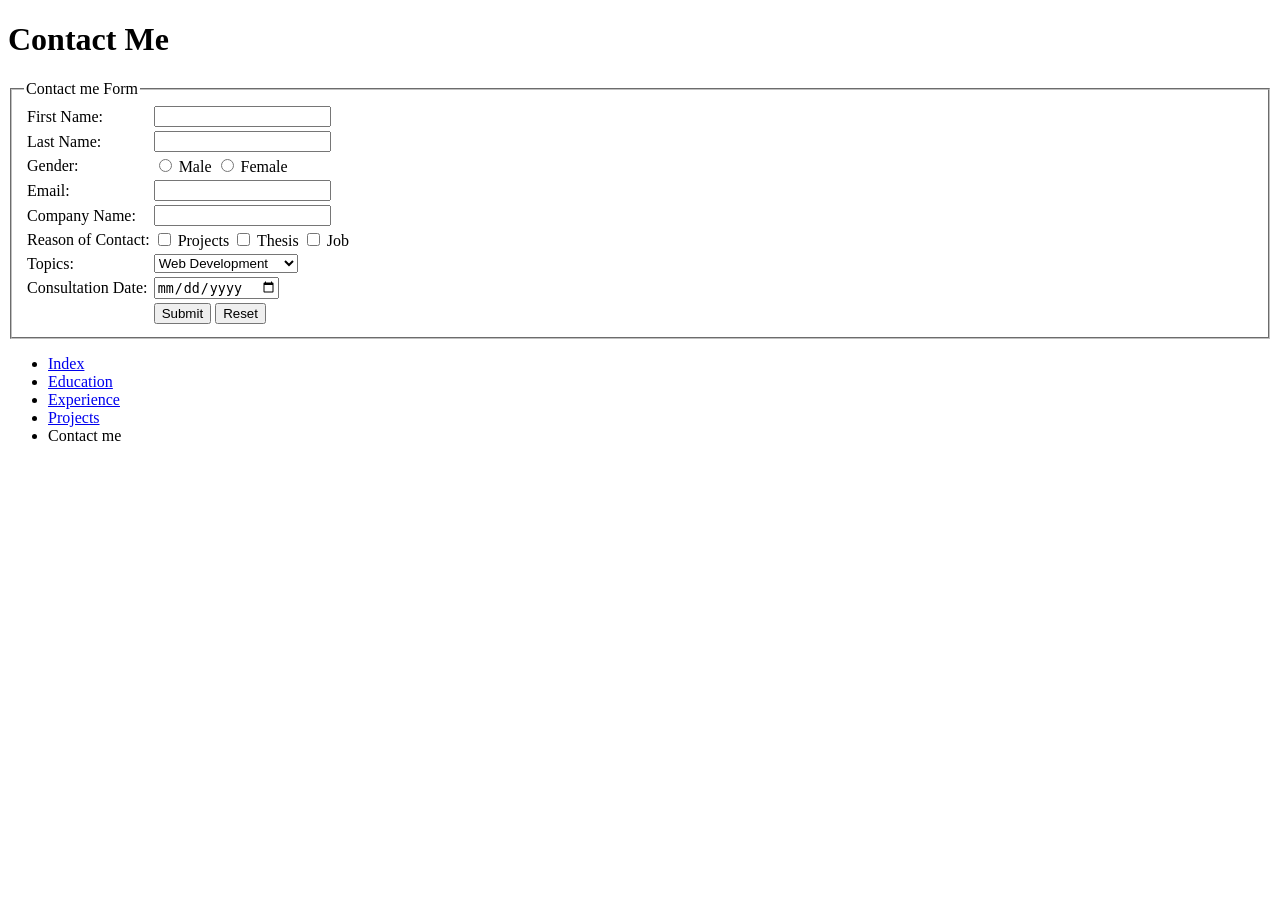
==== portfolio/html/contact.html @ 3f5a175e "Updated lab-task & portfolio" ====
<!DOCTYPE html>
<html lang="en">

<head>
    <meta charset="UTF-8">
    <meta name="viewport" content="width=device-width, initial-scale=1.0">
    <title>Contact Form</title>
</head>

<body>
    <h1>Contact Me</h1>
    
    <!-- Registration Form with Table -->
    <form method="post">

        <fieldset>
            <legend>Contact me Form</legend>

            <table>

                <tr>
                    <td><label for="firstname">First Name:</label></td>
                    <td><input type="text" id="firstname" name="First name" required></td>
                </tr>

                <tr>
                    <td><label for="lastname">Last Name:</label></td>
                    <td><input type="text" id="lasttname" name="Last name" required></td>
                </tr>

                <tr>
                    <td><label>Gender:</label></td>
                    <td>
                        <input type="radio" name="gender" value="male"> Male
                        <input type="radio" name="gender" value="female"> Female
                    </td>
                </tr>

                <tr>
                    <td><label for="email">Email:</label></td>
                    <td><input type="email" id="email" name="email" required></td>
                </tr>

                 <tr>
                    <td><label for="company">Company Name:</label></td>
                    <td><input type="ecompany" id="company" name="company" required></td>
                </tr>

                

                <tr>
                    <td><label>Reason of Contact:</label></td>
                    <td>
                        <input type="checkbox" value="projects"> Projects
                        <input type="checkbox" value="thesis"> Thesis
                        <input type="checkbox" value="job"> Job
                    
                    </td>
                </tr>

                <tr>
                    <td><label for="topics">Topics:</label></td>
                    <td>
                        <select id="topics" name="topics">
                            <option>Web Development</option>
                            <option>Mobile Development</option>
                            <option>AI/ML Development</option>
                           
                        </select>
                    </td>
                </tr>

                 <tr>
                    <td> <label for="consultationDate">Consultation Date:</label></td>
                    <td>
                        <input type="date" id="consultationDate" name="consultationDate" required>
                    </td>
                </tr>

                <tr>
                    <td></td>
                    <td>
                        <input type="submit" value="Submit">
                        <input type="reset">
                    </td>
                </tr>

            </table>

        </fieldset>

    </form>

    <ul>
        <li><a href="file:///D:/Webtech/wbt-spring-2025-2026/portfolio/html/index.html" target="_blank">Index</a></li>
        <li><a href="file:///D:/Webtech/wbt-spring-2025-2026/portfolio/html/education.html"
                target="_blank">Education</a> </li>
        <li><a href="file:///D:/Webtech/wbt-spring-2025-2026/portfolio/html/experience.html"
                target="_blank">Experience</a> </li>
        <li><a href="file:///D:/Webtech/wbt-spring-2025-2026/portfolio/html/project.html" target="_blank">Projects</a>
        </li>
        <li>Contact me</li>
    </ul>
 

    

    
</body>

</html>
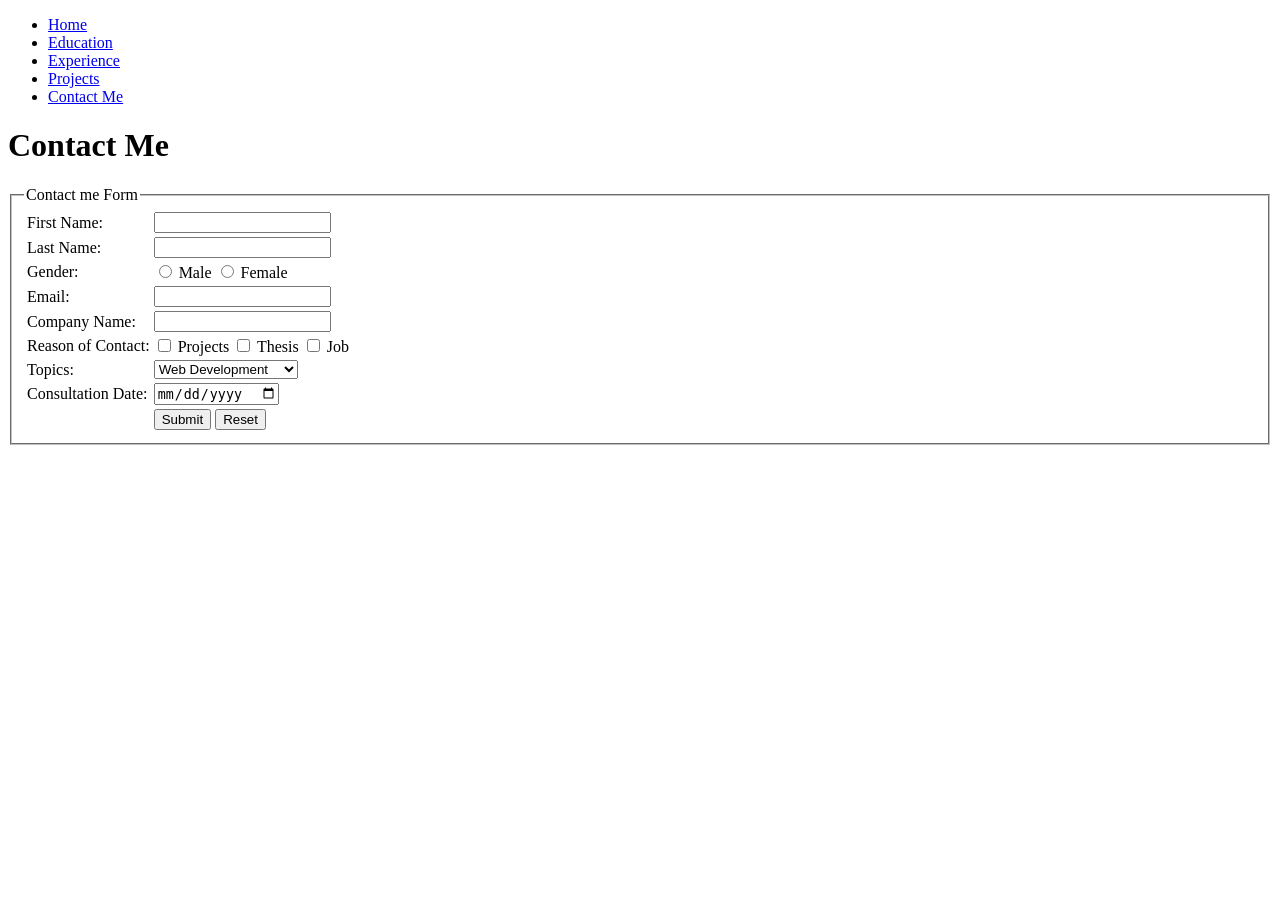
==== commit 733f38eb: "Updated Portfolio" ====
--- a/portfolio/html/contact.html
+++ b/portfolio/html/contact.html
@@ -5,9 +5,22 @@
     <meta charset="UTF-8">
     <meta name="viewport" content="width=device-width, initial-scale=1.0">
     <title>Contact Form</title>
+
+
+ <link rel="stylesheet" href="D:\WEB Tech\wbt-spring-2025-2026\portfolio\CSS\contact.css">
 </head>
 
 <body>
+
+    <nav>
+        <ul>
+            <li><a href="index.html">Home</a></li>
+            <li><a href="educations.html">Education</a></li>
+            <li><a href="experience.html">Experience</a></li>
+            <li><a href="projects.html">Projects</a></li>
+            <li><a href="contact.html">Contact Me</a></li>
+        </ul>
+    </nav>
     <h1>Contact Me</h1>
     
     <!-- Registration Form with Table -->
@@ -91,19 +104,7 @@
 
     </form>
 
-    <ul>
-        <li><a href="file:///D:/Webtech/wbt-spring-2025-2026/portfolio/html/index.html" target="_blank">Index</a></li>
-        <li><a href="file:///D:/Webtech/wbt-spring-2025-2026/portfolio/html/education.html"
-                target="_blank">Education</a> </li>
-        <li><a href="file:///D:/Webtech/wbt-spring-2025-2026/portfolio/html/experience.html"
-                target="_blank">Experience</a> </li>
-        <li><a href="file:///D:/Webtech/wbt-spring-2025-2026/portfolio/html/project.html" target="_blank">Projects</a>
-        </li>
-        <li>Contact me</li>
-    </ul>
- 
-
-    
+   
 
     
 </body>
